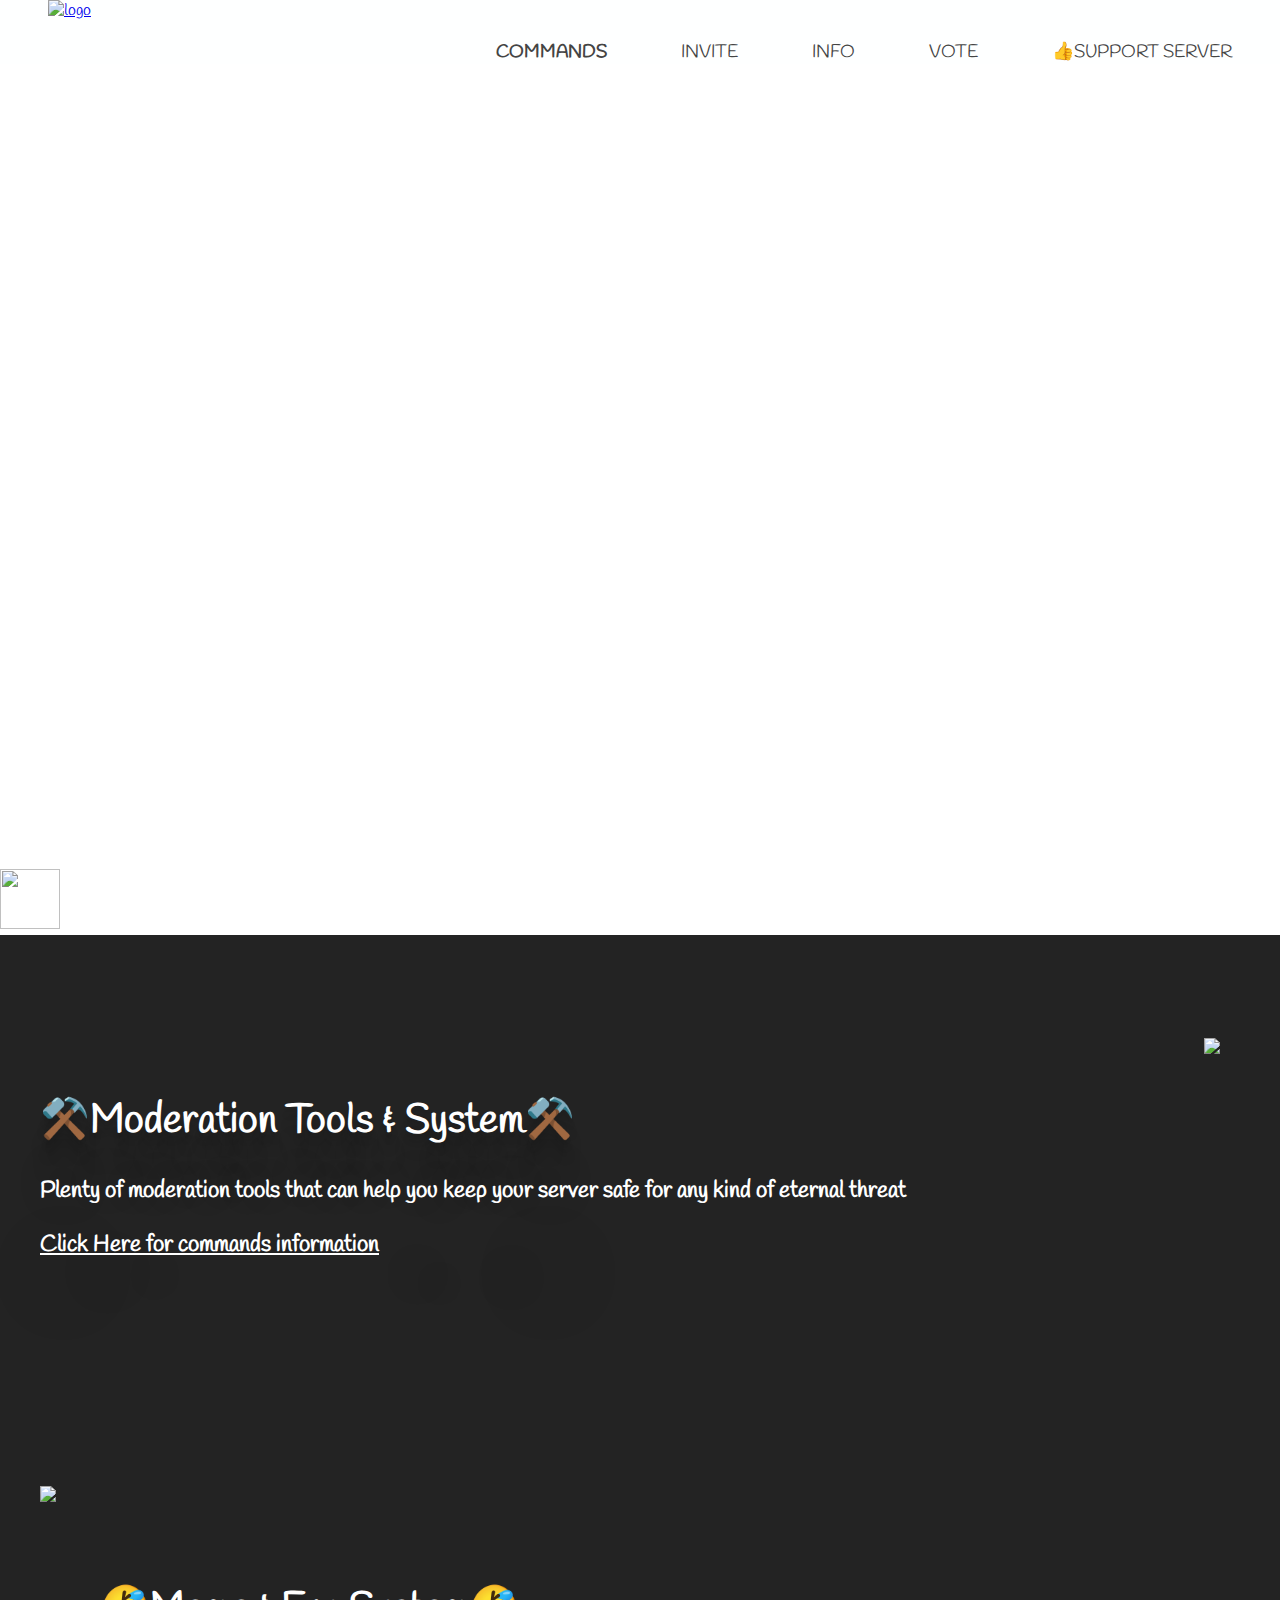
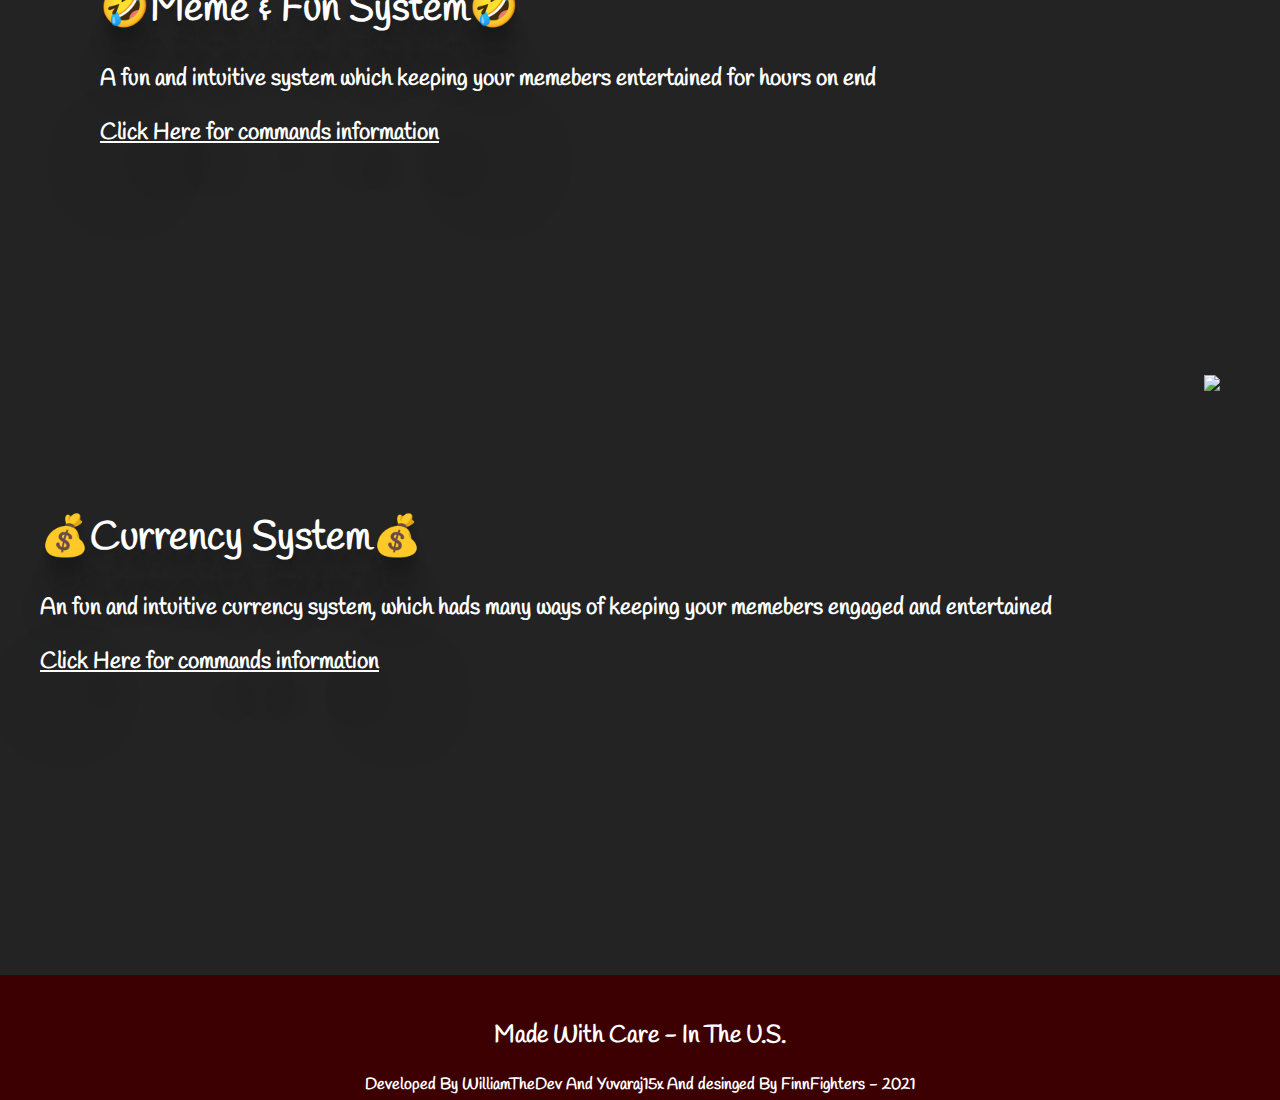
==== index.html @ 8168b239 "📚📕 Updated with Glitch" ====
<!DOCTYPE html>
<html>
<!-- 
   Glados │ Discord Bot - Website
   Copyright 2021-2030
   By WilliamTheDev (Coding in html, CSS and Js) and FinnFighters (Designing and art)
  -->

<head>
	<meta charset="utf-8">
	<meta name="viewport" content="width=device-width">
  <meta name="description" content="Glados is a powerful multipurpose discord bot (Still In BETA).">
  <meta name="keywords" content="Discord Bot, Glados, powerful Discord Bot, DuckLords Bot, Python Discord Bot, Moderation Bot, Fun Discord bot, discord, discordapp bot, WilliamTheDev">
	<link rel="icon" href="https://media.discordapp.net/attachments/799150023094435881/799500009467936778/image.png?width=521&height=498"
	 type="image/png">
	<title>Glados │ Discord Bot</title>

	<link href="style.css" rel="stylesheet" type="text/css" />
</head>

<section id="Home">

	<body>
		<header>
			<div class="container">
				<div class="logo">
					<a href="index.html"><img src="https://media.discordapp.net/attachments/799150023094435881/799513894829293608/Logo.png" alt="logo" height="95" width="160"></a>
    </div> 

      <nav>
        <ul>
          <strong><li><a href="/Commands.html">Commands </a></li></strong>
          <li><a href="https://discord.com/api/oauth2/authorize?client_id=791891067309785108&permissions=2147352567&scope=bot"   target="_blank">Invite</a></li>
          <li><a href="#Information">Info</a></li>
          <li><a href="https://top.gg/bot/791891067309785108" target="_blank">Vote</a></li>
          <li><a href="https://discord.gg/k9xb5a98tt" target="_blank">👍Support server</a></li>
        </ul>
      </nav>
   </div>
  </header>
   
  <div class="content"> 
    <h1 class="H1-content">
      <br><br><b>Hello,<br> I am Glados</b>
     <h2 class="H2-content">An all in one Discord bot (Still in BETA) which allows you to access it's various unique features! Glados is coded in language Python V3.8.1 (discord.py).</h2>
   </div>

  <div id="Bot, 1">
  <a href="https://top.gg/bot/791891067309785108" target="_blank"><img 
  src="https://cdn.discordapp.com/attachments/784402857289711626/800052951049699338/pixil-frame-0_6.png" width="60" height="60"></a></div>
  <!--
   Here, below this text ↑, insert maybe Thicc Bot?
   I'm not sure though... Although I think it's a good Idea.
   nvm, Bot 2.
  -->
  </section>

   <section id="section-2">
   <div id="Information">  
     <div class="content-center"> 
       <div class="Project-logos-right">
        <img src="https://media.discordapp.net/attachments/799150023094435881/799553148574236682/image_5.png">
      </div> 
         <div class="project-1-container">
          <div class="Text-shadow-box">
           <h1><strong><b>⚒️Moderation Tools & System⚒️</b></strong></h1>
          </div>
         <h3>Plenty of moderation tools that can help you keep your server safe for any kind of eternal threat</h3>
         <a href="/Commands.html" style="color: white"><h3>Click Here for commands information</h3></a>
      </div>
     </div>

      <div class="content-center"> 
       <div class="Project-logos-left">
        <img src="https://media.discordapp.net/attachments/799150023094435881/799553176989990912/image_6.png">
       </div> 
       <div class="project-2-container">
        <div class="Text-shadow-box">
         <h1><strong><b>🤣Meme & Fun System🤣</b></srtong></h1>
        </div>
         <h3>A fun and intuitive system which keeping your memebers entertained for hours on end</h3>
         <a href="/Commands.html" style="color: white"><h3>Click Here for commands information</h3></a>
       </div>
      </div>

      <div class="content-center"> 
       <div class="Project-logos-right">
        <img src="https://media.discordapp.net/attachments/799150023094435881/799637957266374686/image_7.png?width=295&height=488">
       </div> 
       <div class="project-3-container">
        <div class="Text-shadow-box">
         <h1><strong><b>💰Currency System💰</b></strong></h1>
        </div>
         <h3>An fun and intuitive currency system, which hads many ways of keeping your memebers engaged and entertained</h3>
         <a href="/Commands.html" style="color: white"><h3>Click Here for commands information</h3></a>
       </div>
      </div>
    </div>
  </body>

  <footer>
    <div class="container-footer">
      <div class="footer-links">
        <h2><b>Made With Care - In The U.S.</b></h2>
        <h4>Developed By WilliamTheDev And Yuvaraj15x And desinged By FinnFighters - 2021</h4>
  </footer>
</html>
---- style.css ----
@import url('https://fonts.googleapis.com/css2?family=Handlee&display=swap');
@import url('https://fonts.googleapis.com/css2?family=Handlee&family=Potta+One&display=swap');

html {
  scroll-behavior: smooth;
}
#section-2 {
 background-color: #232323;
 
}

body {
  margin: 0;
  color: white;
  font-family: 'Handlee', cursive;
  font-style: bold;
  font-weight: 300px;
}

.container {
	width: 92.5%;
  margin: 0 auto;
}
#Home {
  background-image: url("https://cdn.glitch.com/f75c14cb-18ad-491c-8375-dbb9a11b2a83%2Fred_orange_gradient-other.jpg?v=1611061968647");
}


.content {
 padding-top: 50px;
 padding-left: 52px;
 padding-right: 52px;
 line-height: 1.0;
 text-align-last: center; 
 text-decoration: none;
 color: white;
 padding-bottom: 400px;
}

.H1-content {
 font-size: 50px;
 font-weight: 800;
}

.H2-content {
 font-size: 31px;
 font-weight: 400; 

 font: bold;
}  .footer-links{
    margin: 0;
    height: 100px;
    margin-top: 175px;
    padding-top: 25px;
    text-align-last: center; 
  }

  footer{
   background-color: #3c0003;
  }

header {
  background: rgb(254, 255, 255);
}


header::after {
  content: '';
  display: table;
  clear: both;
}


.logo {
  float: left;
  
}

nav {
  float: right;

}

nav ul {
  margin: 0;
  padding: 0;
  list-style: none;
}

nav li {
  display: inline-block;
  margin-left: 70px;
  padding-top: 40px;

  position: relative;
}

nav a {
  color: #444;
  text-decoration: none;
  text-transform: uppercase;
  font-size: 18px;
}

nav a:hover {
  color: #ff6600;
}

nav a::before {
  content: '';
  display: block;
  height: 5px;
  background-color: #444444;
  font-family: 'Potta One', cursive;
  position: absolute;
  top: 0;
  width: 0%;

  transition: all ease-in-out 250ms;
}

nav a:hover::before {
  width: 100%;
}

#information {
  height: 100%;
  padding-top: 20px;
}


.content-center {
  padding-top: 100px;
  padding-bottom: 100px;
  font-size: 20px;
}



.Project-logos-right {
  float: right;
  margin-right: 60px;
  padding-left: 50px;  
}

.Project-logos-left {
  float: left;
  margin-left: 40px;
  padding-right: 50px;  
}

.Text-shadow-box {
text-shadow: 
  0 4.3px 2.2px rgba(0, 0, 0, 0.045),
  0 10.4px 5.3px rgba(0, 0, 0, 0.065),
  0 19.5px 10px rgba(0, 0, 0, 0.08),
  0 34.8px 17.9px rgba(0, 0, 0, 0.095),
  0 65.2px 33.4px rgba(0, 0, 0, 0.115),
  0 156px 80px rgba(0, 0, 0, 0.16)
;
}

.project-1-container { 
 margin-top: 60px;
 margin-left: 40px;
 align-items: center;
}

.project-2-container { 
 margin-top: 100px;
 margin-left: 100px;
 align-items: center;
 text-align-last: left; 
}

.project-3-container { 
 margin-top: 140px;
 margin-left: 40px;
 align-items: center;
}

.container-footer {
	width: 92.5%;
  margin: 0 auto;
}

@media only screen and (max-width: 1024px) {

nav a {
  color: #444;
  text-decoration: none;
  text-transform: uppercase;
  font-size: 12px;
}

nav li {
  display: inline-block;
  margin-left: 50px;
  padding-top: 40px;
  position: relative;
}

.logo {
  float: left;
  max-width: 80px;
}

}

@media only screen and (min-width: 2200px) { 

nav a {
  color: #444;
  text-decoration: none;
  text-transform: uppercase;
  font-size: 25px;
}

.H1-content {
  font-size: 70px;
}

.H2-content {
    font-size: 40px;
    font-weight: 400;
}

.content-center {
  padding-top: 100px;
  padding-bottom: 100px;
  font-size: 35px;
}

.footer-links{
 margin: 0;
 height: 160px;
 padding-top: 25px;
 text-align-last: center; 
 font-size: 40px;
}

.container-footer {
    height: 280px;
}
}

@media only screen and (max-width: 700px) {
 html {
 display: none;
 }
}
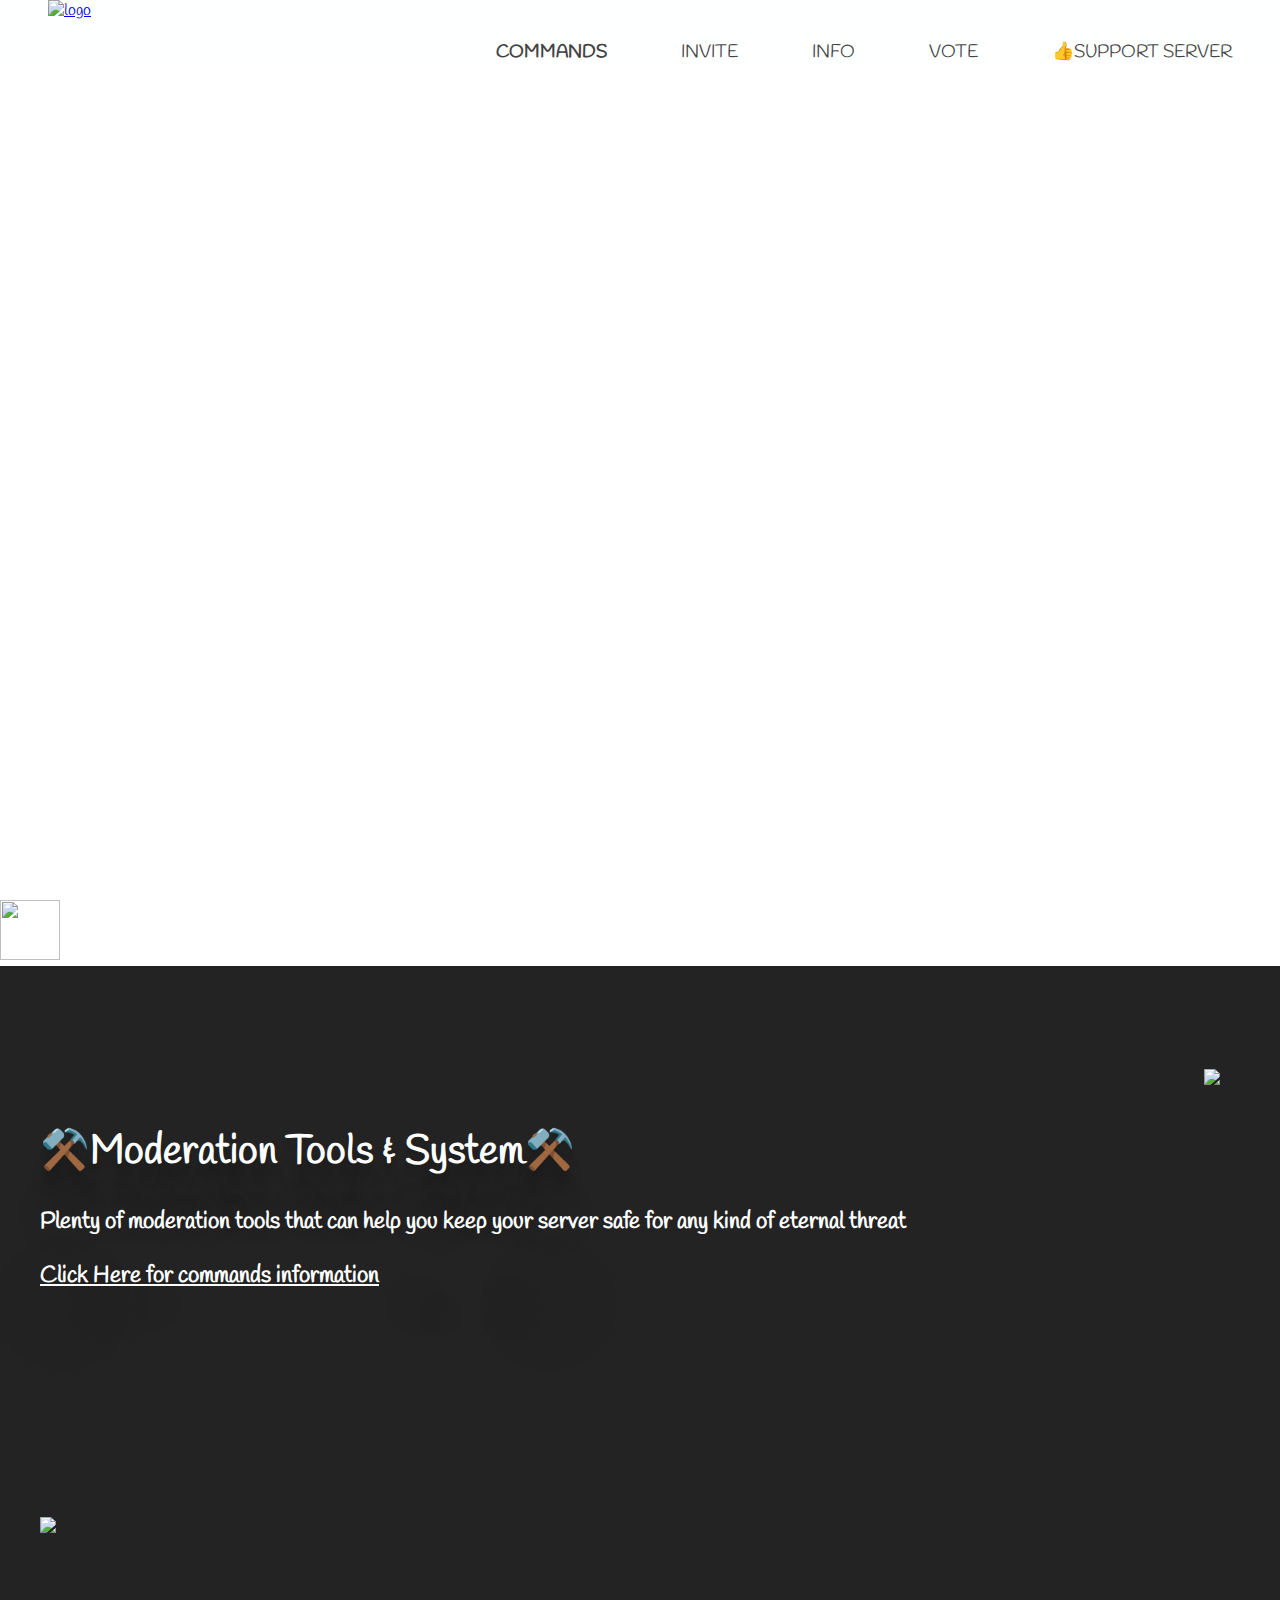
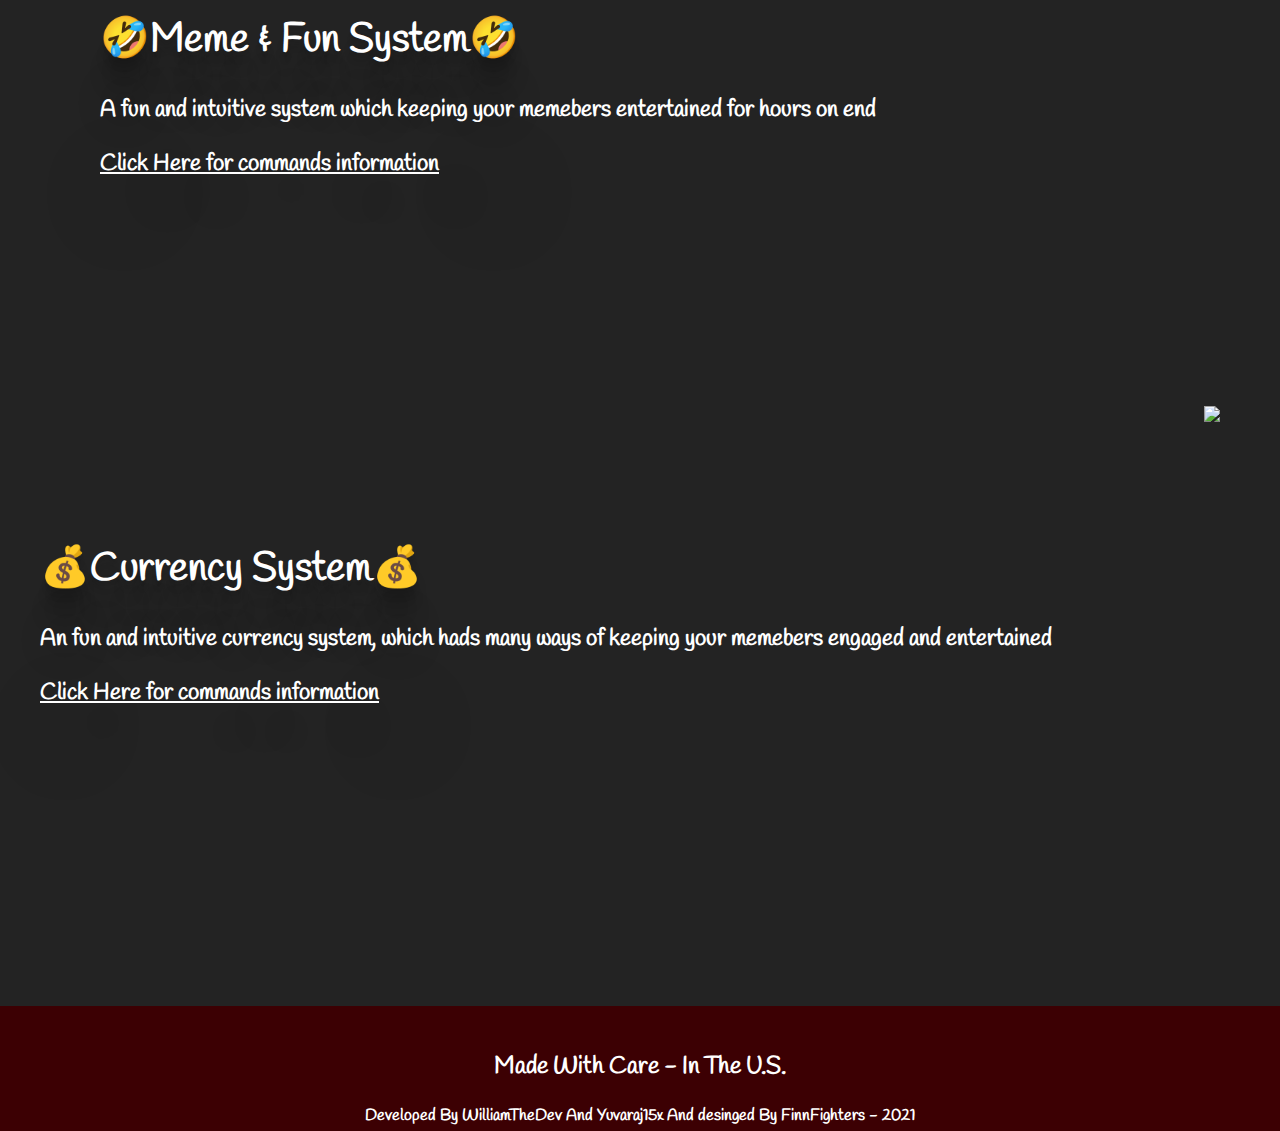
==== commit 5a69034f: "Update index.html" ====
--- a/index.html
+++ b/index.html
@@ -21,10 +21,10 @@
 <section id="Home">
 
 	<body>
-		<header>
-			<div class="container">
-				<div class="logo">
-					<a href="index.html"><img src="https://media.discordapp.net/attachments/799150023094435881/799513894829293608/Logo.png" alt="logo" height="95" width="160"></a>
+	  <header>
+	    <div class="container">
+		 <div class="logo">
+		  <a href="index.html"><img src="https://media.discordapp.net/attachments/799150023094435881/799513894829293608/Logo.png" alt="logo" height="95" width="160"></a>
     </div> 
 
       <nav>
@@ -33,7 +33,7 @@
           <li><a href="https://discord.com/api/oauth2/authorize?client_id=791891067309785108&permissions=2147352567&scope=bot"   target="_blank">Invite</a></li>
           <li><a href="#Information">Info</a></li>
           <li><a href="https://top.gg/bot/791891067309785108" target="_blank">Vote</a></li>
-          <li><a href="https://discord.gg/k9xb5a98tt" target="_blank">👍Support server</a></li>
+          <li><a href="https://discord.gg/KqS6bq64jP" target="_blank">👍Support server</a></li>
         </ul>
       </nav>
    </div>
@@ -42,7 +42,7 @@
   <div class="content"> 
     <h1 class="H1-content">
       <br><br><b>Hello,<br> I am Glados</b>
-     <h2 class="H2-content">An all in one Discord bot (Still in BETA) which allows you to access it's various unique features! Glados is coded in language Python V3.8.1 (discord.py).</h2>
+     <h2 class="H2-content">An all in one Discord bot (Still in BETA) which allows you to access it's various unique features! Glados is coded in language Python V3.8.1 (discord.py)<br> Created by DuckLord and Ch0colate.</h2>
    </div>
 
   <div id="Bot, 1">
@@ -104,4 +104,4 @@
         <h2><b>Made With Care - In The U.S.</b></h2>
         <h4>Developed By WilliamTheDev And Yuvaraj15x And desinged By FinnFighters - 2021</h4>
   </footer>
-</html>+</html>
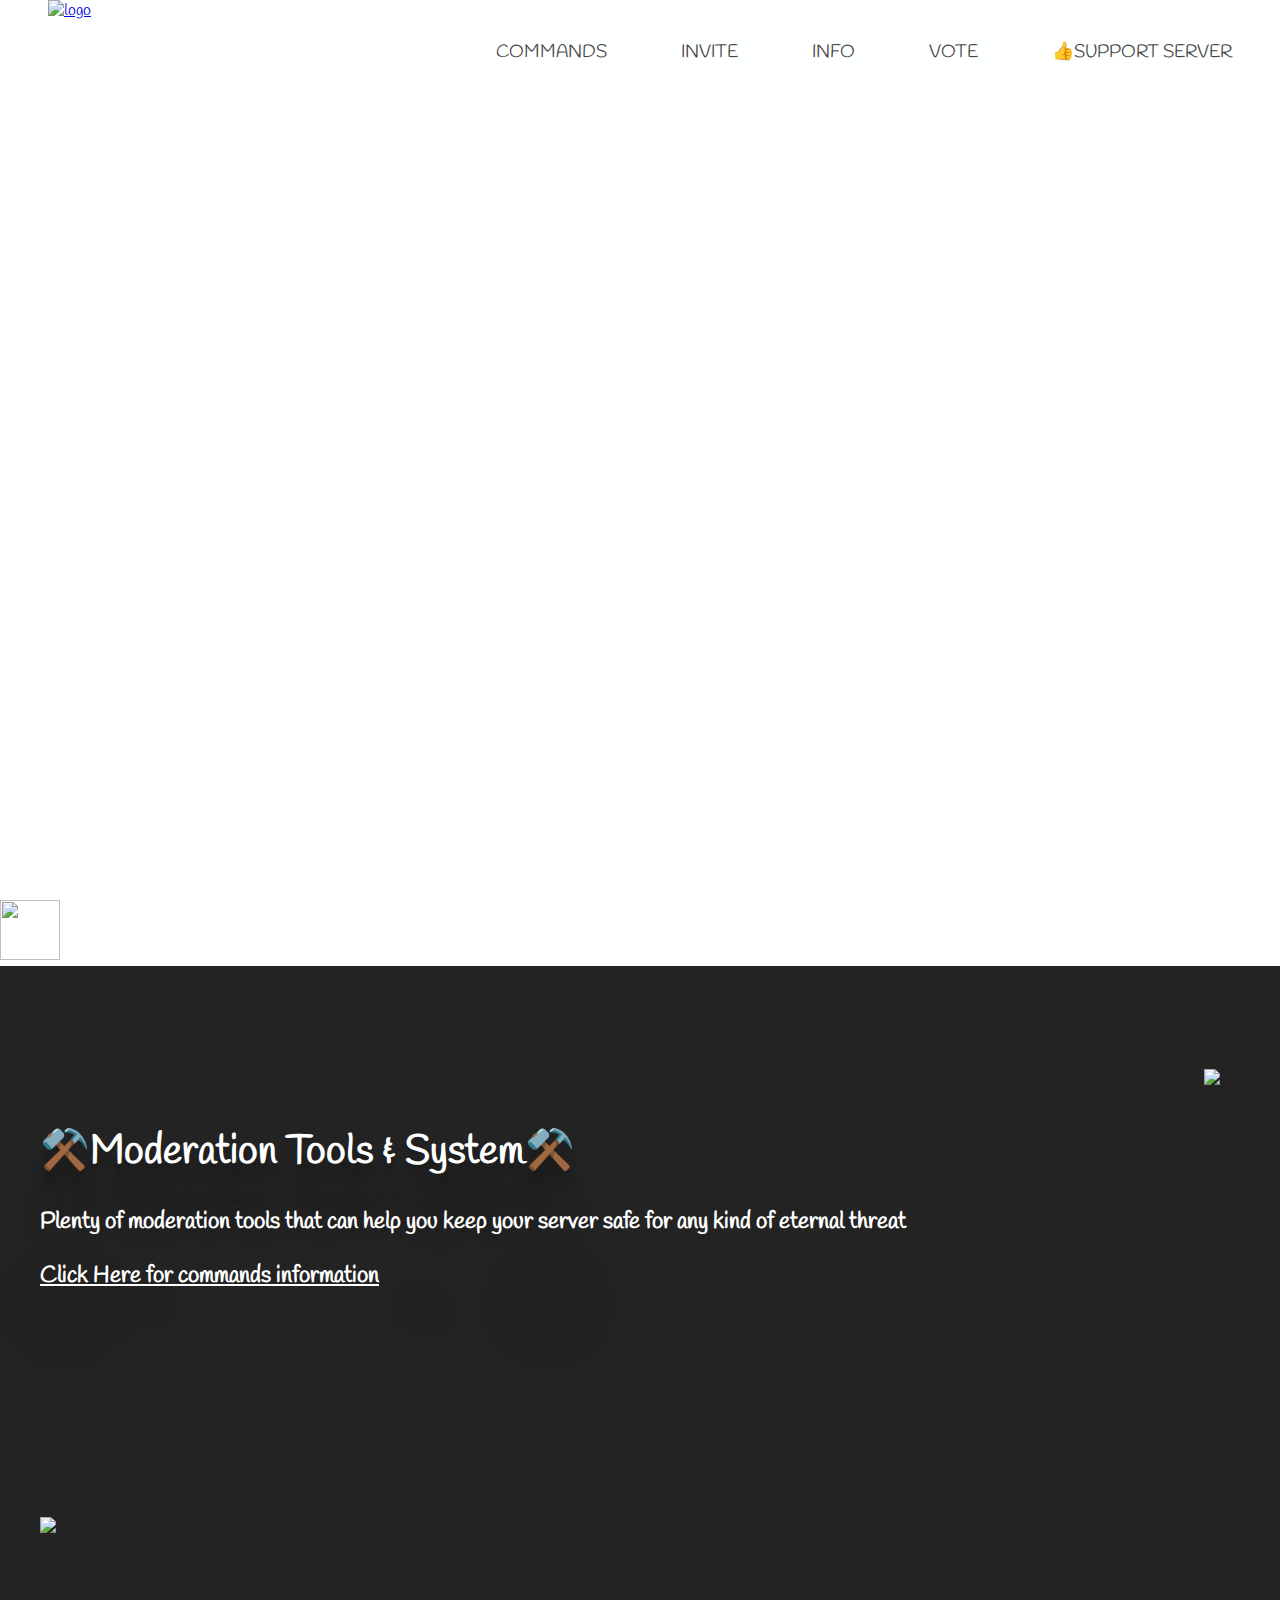
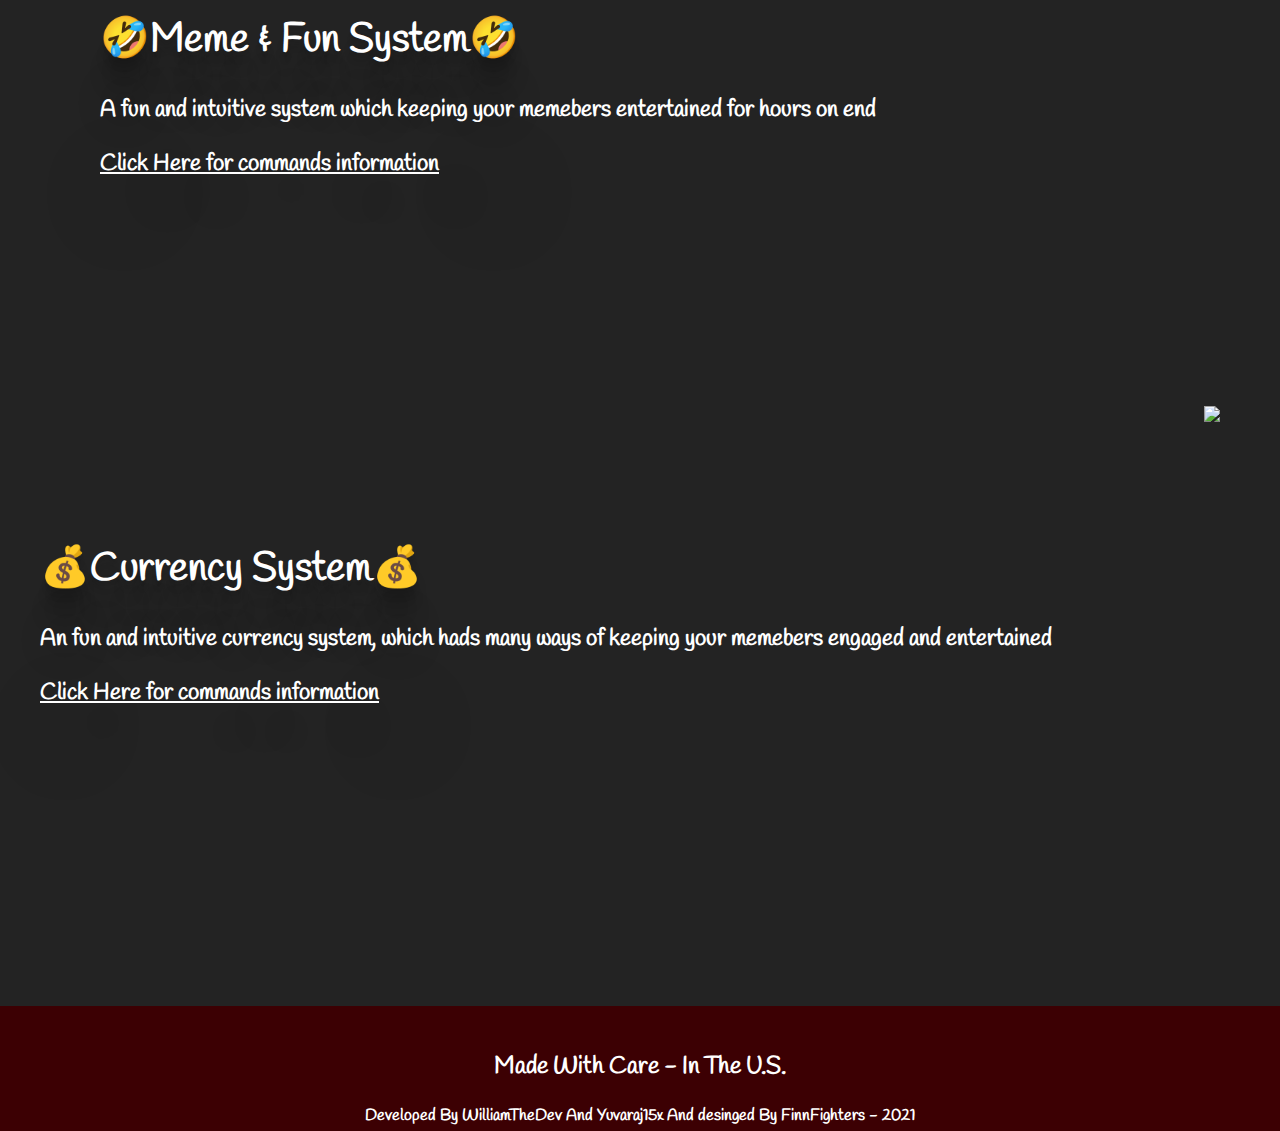
==== commit 86dad024: "Update index.html" ====
--- a/index.html
+++ b/index.html
@@ -29,7 +29,7 @@
 
       <nav>
         <ul>
-          <strong><li><a href="/Commands.html">Commands </a></li></strong>
+          <li><a href="/Commands.html">Commands </a></li>
           <li><a href="https://discord.com/api/oauth2/authorize?client_id=791891067309785108&permissions=2147352567&scope=bot"   target="_blank">Invite</a></li>
           <li><a href="#Information">Info</a></li>
           <li><a href="https://top.gg/bot/791891067309785108" target="_blank">Vote</a></li>
@@ -42,7 +42,7 @@
   <div class="content"> 
     <h1 class="H1-content">
       <br><br><b>Hello,<br> I am Glados</b>
-     <h2 class="H2-content">An all in one Discord bot (Still in BETA) which allows you to access it's various unique features! Glados is coded in language Python V3.8.1 (discord.py)<br> Created by DuckLord and Ch0colate.</h2>
+     <h2 class="H2-content">An all in one Discord bot (Still in BETA) which allows you to access it's various unique features! Glados is coded in language Python V3.8.1 (discord.py)<br><b> Created by DuckLord and Ch0colate.</b></h2>
    </div>
 
   <div id="Bot, 1">
